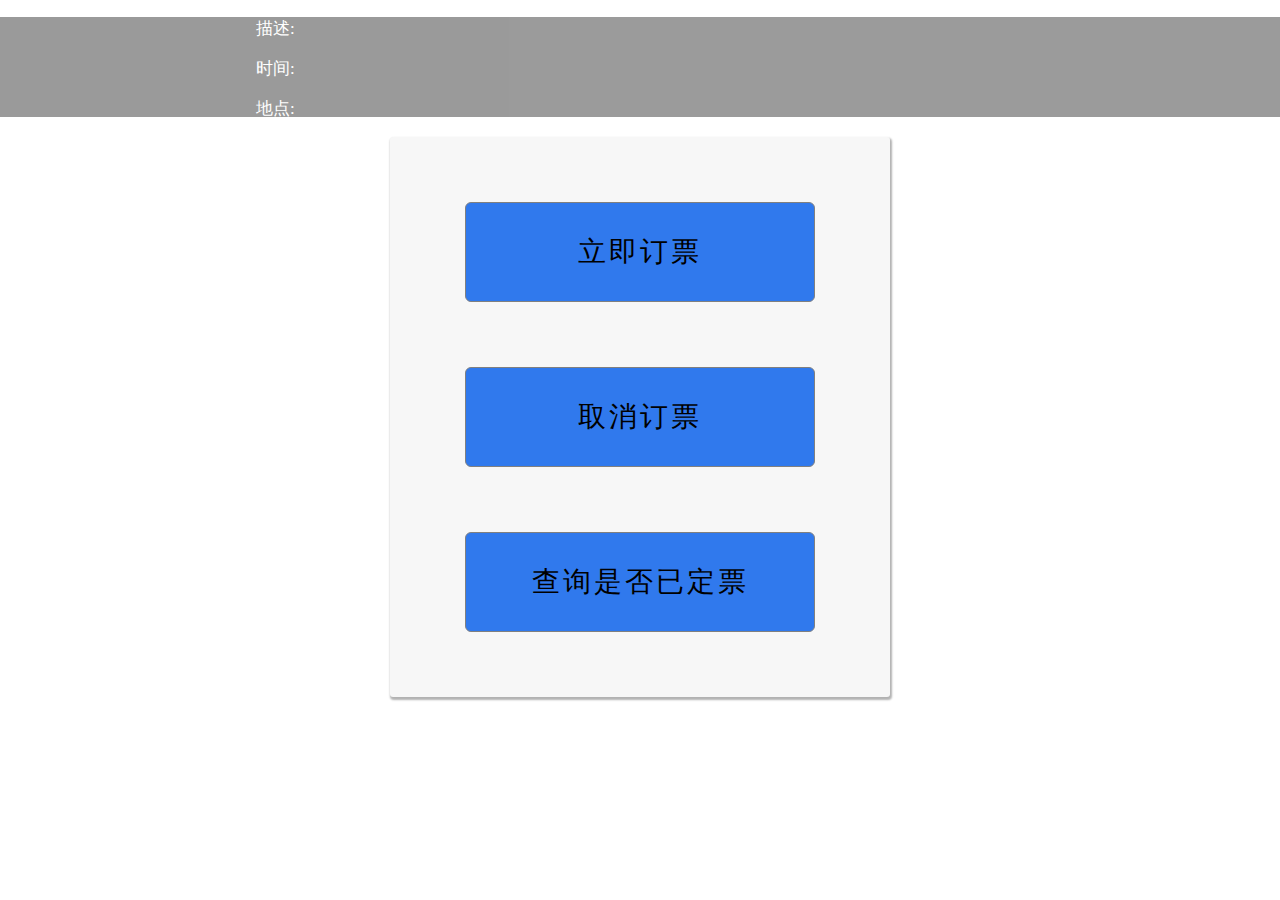
==== index.html @ f3ce1cba "=2017.01.12" ====
<!DOCTYPE html>
<html>
<head>
	<title>订票页面</title>
	<meta http-equiv="Content-Type" content="text/html;charset=utf-8">
	<script type="text/javascript" src="js/jquery-2.2.1.js"></script>
	<style type="text/css">
		#header {height: 100px; background:  #383838;
			-khtml-opacity: 0.5; opacity: 0.5; margin-top: 0px;
		}
		#info {width: 800px; height: 100px; margin-left: 20%; color: #ffffff; font-size: 17px;
		}
		#wrapper {margin-top: 0px; margin-bottom: 0px; margin-left: 0px; margin-right: 0px;
		}
		#main_content {width: 500px; height: 560px; overflow: hidden; border-radius: 3px;
			margin: 0 auto;margin-top: 20px; background-color: rgb(247,247,247);
			box-shadow: rgba(0, 0, 0, 0.3) 1px 2px 2px 1px;
		}
		.btn {width: 350px; height: 100px; background: rgb(48, 121, 237); margin: 65px auto; display: block; border-radius: 6px; text-align: center; font-size: 28px; letter-spacing: 3px;
		}
		#reg,#cancel,#status {width: 500px; height: 700px; margin: 20px auto; overflow: hidden;}
		.property {width: 500px; height: 80px; margin-top:25px;}
		#p {letter-spacing: 5px;width: 300px; height: 20px; font-size: 18px;}
		select {width: 500px; height: 50px;  border: 1px solid #fff; margin-right: 0px;}
		input {width: 496px; height: 40px; border:1px solid gray;}
		#reg_btn,#abolish_btn,#check_btn {width: 500px; height: 45px; margin-top: 18px; border-radius: 6px; 
			background-color: rgb(48, 121, 237); font-size: 18px; letter-spacing: 3px;
		}
		.goback {width: 200px;margin-left: 300px; color: blue; font-size: 18px; font-family:Tomes, Georia;}
	</style>
	<script type="text/javascript">
		$(document).ready(function() {
			$("#booking").click(function() {
				$("#parents").children().hide();
				$("#show_booking").show();
			});
			$("#abolish").click(function() {
				$("#parents").children().hide();
				$("#show_abolish").show();
			});
			$("#check").click(function() {
				$("#parents").children().hide();
				$("#show_check").show();
			});
			$(".goback").click(function() {
				$("#parents").children().hide();
				$("#main_content").show();
			});
		});
	</script>
</head>
<body id="wrapper">
	<div id="header">
		<div id="info">
			<p>描述:<span id="desc"></span></p>
			<p>时间:<span id="time"></span></p>
			<p>地点:<span id="addr"></span></p>
		</div>
	</div>
	<div id="parents">
		<div id="main_content">
			<input id="booking" class="btn" type="button" value="立即订票" />
			<input id="abolish" class="btn" type="button" value="取消订票" />
			<input id="check" class="btn" type="button" value="查询是否已定票" />
		</div>
		<div id="show_booking" style="display:none">
			<div id="reg">
				<div class="property">
					<p id="p">口令:</p>
					<input id="reg_command" type="text" />
				</div>
				<div class="property">
					<p id="p">学院:(必须点击一次)</p>
					<select id="reg_select">
					  <option value ="volvo">江北校区</option>
					  <option value ="saab">梅师</option>
					  <option value="opel">医学院</option>
					  <option value="audi">江南校区</option>
					</select>
				</div>
				<div class="property">
					<p id="p">姓名:</p>
					<input id="reg_name" type="text" />
				</div>
				<div class="property">
					<p id="p">手机长号:</p>
					<input id="reg_lphone" type="text" />
				</div>
				<div class="property">
					<p id="p">手机短号:</p>
					<input id="reg_sphone" type="text" />
				</div>
				<div class="property">
					<input id="reg_btn" type="button" value="确认订票" />
				</div>
				<input class="goback" type="button" value="显示主页" />
			</div>
		</div>

		<div id="show_abolish" style="display:none">
			<div id="cancel">
				<div class="property">
					<p id="p">口令:</p>
					<input id="abolish_command" type="text" />
				</div>
				<div class="property">
					<p id="p">姓名:</p>
					<input id="abolish_name" type="text" />
				</div>
				<div class="property">
					<p id="p">手机长号:</p>
					<input id="abolish_lphone" type="text" />
				</div>
				<div class="property">
					<input id="abolish_btn" type="button" value="取消订票" />
				</div>
				<input class="goback" type="button" value="显示主页" />
			</div>
		</div>
		<div id="show_check" style="display:none">
			<div id="status">
				<div class="property">
					<p id="p">口令:</p>
					<input id="check_command" type="text" />
				</div>
				<div class="property">
					<p id="p">姓名:</p>
					<input id="check_name" type="text" />
				</div>
				<div class="property">
					<input id="check_btn" type="button" value="查询订票信息" />
				</div>
				<input class="goback" type="button" value="显示主页" />
			</div>
		</div>
	</div>
</body>
</html>
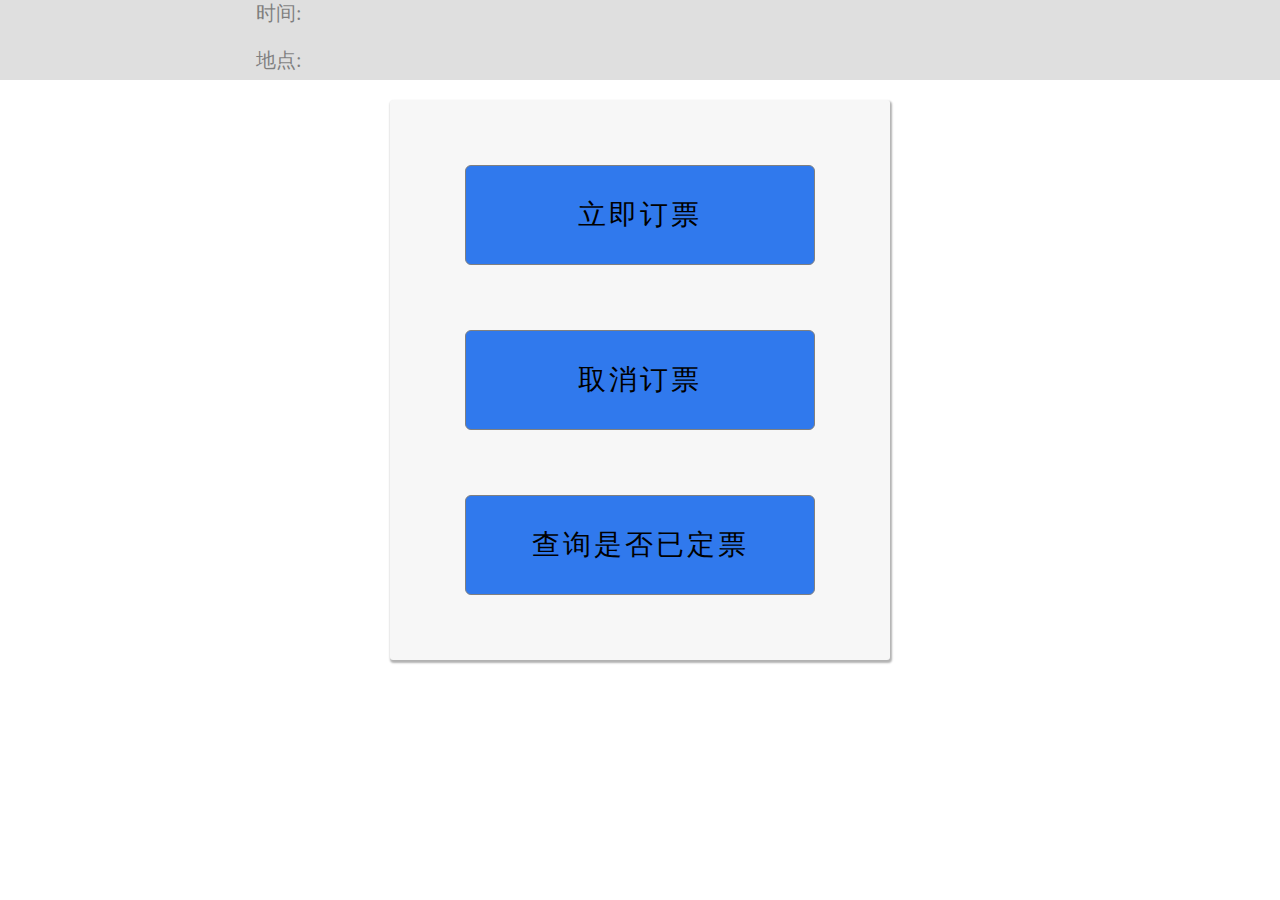
==== commit 635b6c9a: "=2017.01.30" ====
--- a/index.html
+++ b/index.html
@@ -4,19 +4,22 @@
 	<title>订票页面</title>
 	<meta http-equiv="Content-Type" content="text/html;charset=utf-8">
 	<script type="text/javascript" src="js/jquery-2.2.1.js"></script>
+	<script type="text/javascript" src="js/index.js"></script>
 	<style type="text/css">
-		#header {height: 100px; background:  #383838;
-			-khtml-opacity: 0.5; opacity: 0.5; margin-top: 0px;
-		}
-		#info {width: 800px; height: 100px; margin-left: 20%; color: #ffffff; font-size: 17px;
-		}
 		#wrapper {margin-top: 0px; margin-bottom: 0px; margin-left: 0px; margin-right: 0px;
 		}
+		#header {height: 80px; background:  #C0C0C0;
+			-khtml-opacity: 0.5; opacity: 0.5; margin-top: -20px;
+		}
+		#info {width: 800px; height: 80px; margin-left: 20%; font-size: 20px;		
+		}
+		
 		#main_content {width: 500px; height: 560px; overflow: hidden; border-radius: 3px;
 			margin: 0 auto;margin-top: 20px; background-color: rgb(247,247,247);
 			box-shadow: rgba(0, 0, 0, 0.3) 1px 2px 2px 1px;
 		}
-		.btn {width: 350px; height: 100px; background: rgb(48, 121, 237); margin: 65px auto; display: block; border-radius: 6px; text-align: center; font-size: 28px; letter-spacing: 3px;
+		.btn {width: 350px; height: 100px; background: rgb(48, 121, 237); margin: 65px auto; display: block;
+			border-radius: 6px; text-align: center; font-size: 28px; letter-spacing: 3px;
 		}
 		#reg,#cancel,#status {width: 500px; height: 700px; margin: 20px auto; overflow: hidden;}
 		.property {width: 500px; height: 80px; margin-top:25px;}
@@ -52,7 +55,6 @@
 <body id="wrapper">
 	<div id="header">
 		<div id="info">
-			<p>描述:<span id="desc"></span></p>
 			<p>时间:<span id="time"></span></p>
 			<p>地点:<span id="addr"></span></p>
 		</div>
@@ -128,6 +130,10 @@
 					<input id="check_name" type="text" />
 				</div>
 				<div class="property">
+					<p id="p">手机长号:</p>
+					<input id="check_lphone" type="text" />
+				</div>
+				<div class="property">
 					<input id="check_btn" type="button" value="查询订票信息" />
 				</div>
 				<input class="goback" type="button" value="显示主页" />
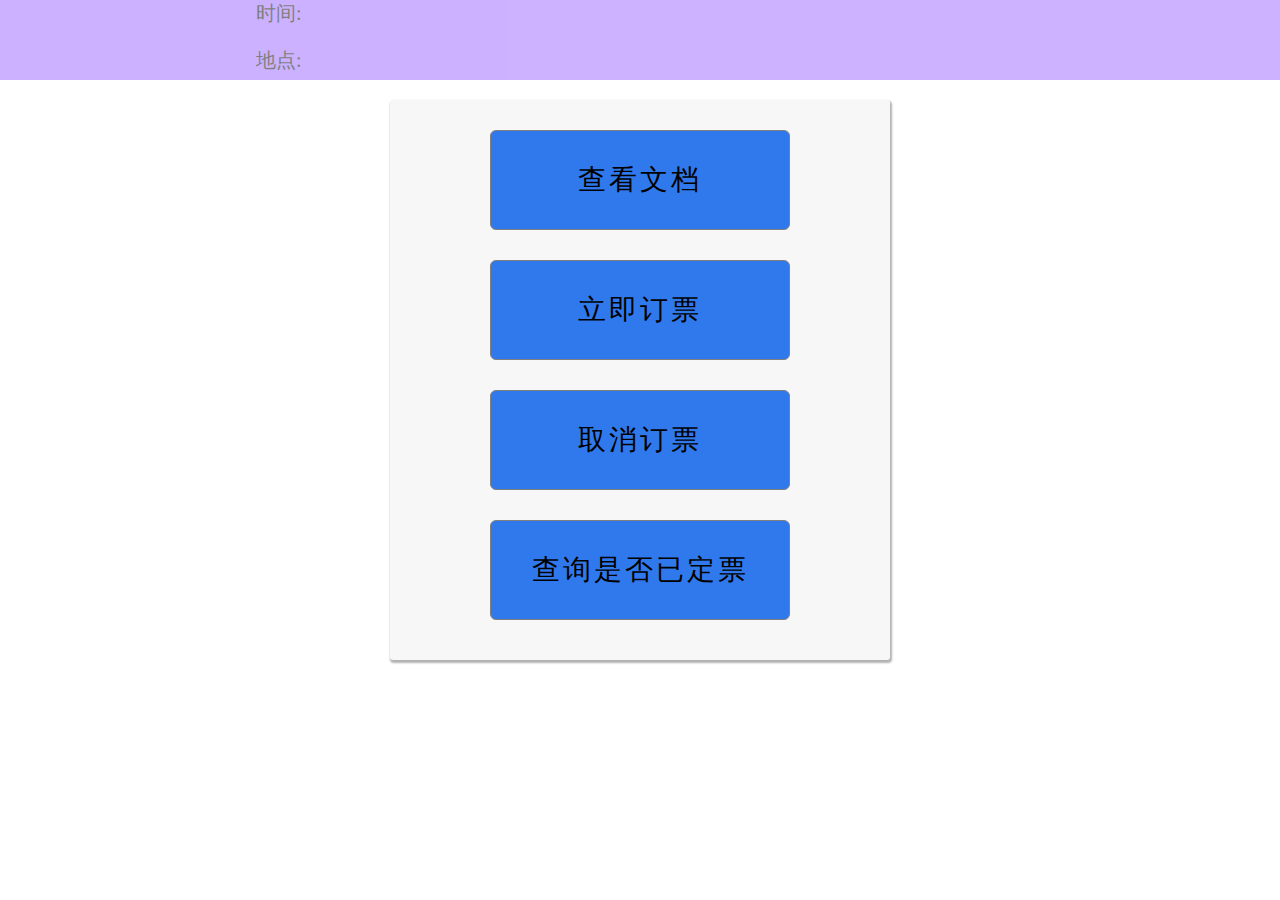
==== commit 9f462b4c: "=20170214" ====
--- a/index.html
+++ b/index.html
@@ -8,17 +8,17 @@
 	<style type="text/css">
 		#wrapper {margin-top: 0px; margin-bottom: 0px; margin-left: 0px; margin-right: 0px;
 		}
-		#header {height: 80px; background:  #C0C0C0;
+		#header {height: 80px; background:  #9966FF;
 			-khtml-opacity: 0.5; opacity: 0.5; margin-top: -20px;
 		}
-		#info {width: 800px; height: 80px; margin-left: 20%; font-size: 20px;		
+		#info {width: 800px; height: 80px; margin-left: 20%; font-size: 20px; color: #000000;		
 		}
 		
 		#main_content {width: 500px; height: 560px; overflow: hidden; border-radius: 3px;
 			margin: 0 auto;margin-top: 20px; background-color: rgb(247,247,247);
 			box-shadow: rgba(0, 0, 0, 0.3) 1px 2px 2px 1px;
 		}
-		.btn {width: 350px; height: 100px; background: rgb(48, 121, 237); margin: 65px auto; display: block;
+		.btn {width: 300px; height: 100px; background: rgb(48, 121, 237); margin: 30px auto; display: block;
 			border-radius: 6px; text-align: center; font-size: 28px; letter-spacing: 3px;
 		}
 		#reg,#cancel,#status {width: 500px; height: 700px; margin: 20px auto; overflow: hidden;}
@@ -49,6 +49,9 @@
 				$("#parents").children().hide();
 				$("#main_content").show();
 			});
+			$("#instruction").click(function() {
+				window.open("docs/readme.html");
+			});
 		});
 	</script>
 </head>
@@ -61,6 +64,7 @@
 	</div>
 	<div id="parents">
 		<div id="main_content">
+			<input id="instruction" class="btn" type="button" value="查看文档" />
 			<input id="booking" class="btn" type="button" value="立即订票" />
 			<input id="abolish" class="btn" type="button" value="取消订票" />
 			<input id="check" class="btn" type="button" value="查询是否已定票" />
